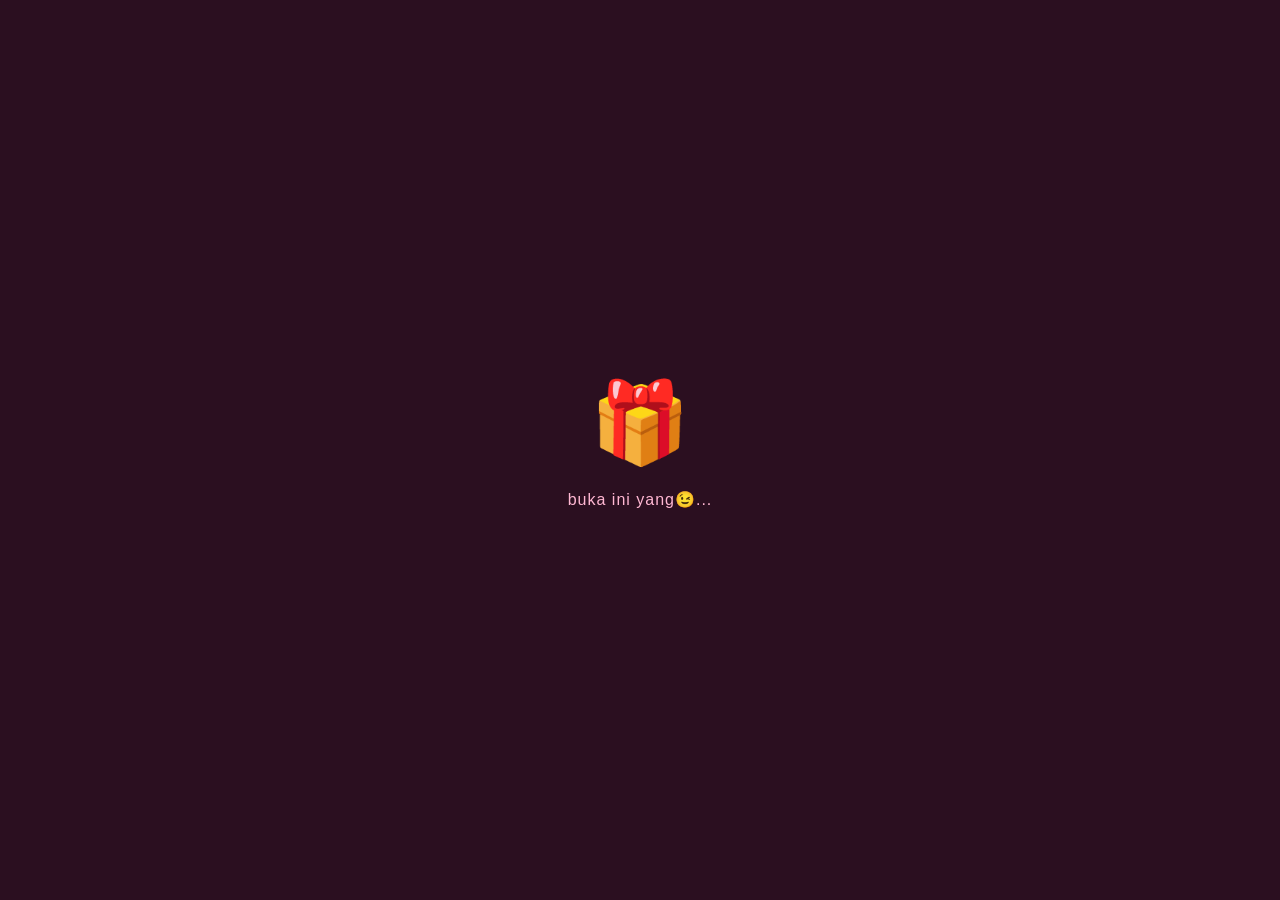
==== index.html @ 15665037 "First commit website romantis" ====
<!DOCTYPE html>
<html lang="en">
<head>
    <meta charset="UTF-8">
    <meta name="viewport" content="width=device-width, initial-scale=1.0">
    <title>For You, My Everything</title>
    <link rel="stylesheet" href="css/style.css">
</head>
<body>

    <!-- LAYAR UTAMA KADO -->
    <div id="gift-overlay" onclick="bukaKado()">
        <div class="gift-box">🎁</div>
        <p style="color: #ffb7d2; margin-top: 20px; font-family: sans-serif; letter-spacing: 1px;">buka ini yang😉...</p>
    </div>

    <!-- GERBANG CONTAINER UTAMA -->
    <div class="container">
        <p class="sub-title">a love letter in bloom</p>
        <h1 class="main-title">For You, My Everything</h1>
        <p class="tagline">Every petal holds a whisper of how much you mean to me.</p>
        
        <div class="divider">🌸 🌸 🌸</div>

        <!-- Kartu Pesan Surat -->
        <div class="card">
            <p class="card-caption">from my heart</p>
            <h2>You are my wildest dream come true.</h2>
            <p class="letter-text">
                Dalam dunia yang penuh dengan hal-hal biasa, kamu adalah keajaiban yang luar biasa. 
                Cara kamu tertawa, caramu peduli, dan caramu menyikapi segala hal... 
                Itu mengisi setiap sudut duniaku dengan warna yang tidak pernah tahu aku butuhkan.
            </p>
            <p class="signature">— Always yours</p>
            
            <!-- PEMUTAR MUSIK MINI (DUDUK MANIS DI DALAM CARD) -->
            <div class="music-player">
                <button id="music-btn" onclick="toggleMusik()">🎵</button>
                <div class="music-info">
                    <span class="song-title">Langit Favoritku</span>
                    <span class="artist-name">Luthfi Aulia</span>
                </div>
                <audio id="bg-music" src="music/langit.mp3" loop></audio>
            </div> <!-- (PENTING!) Sekarang tag music-player sudah ditutup dengan aman -->
        </div>

        <div class="divider">🌸 🌸 🌸</div>

        <!-- SECTION 2: WHY I LOVE YOU -->
        <div class="section-reasons">
            <p class="sub-title">a thousand reasons why</p>
            <h2 class="section-title">Why I Love You</h2>
            
            <div class="grid-reasons">
                <div class="reason-card">
                    <span class="reason-icon">✨</span>
                    <h3>Your Smile</h3>
                    <p>It lights up every room and instantly wipes away all my bad days.</p>
                </div>
                <div class="reason-card">
                    <span class="reason-icon">💫</span>
                    <h3>Your Soul</h3>
                    <p>Rare, genuine, and more beautiful than any flower ever grown.</p>
                </div>
                <div class="reason-card">
                    <span class="reason-icon">🤍</span>
                    <h3>Your Kindness</h3>
                    <p>The way you care for the world makes me want to be a better person.</p>
                </div>
                <div class="reason-card">
                    <span class="reason-icon">🎵</span>
                    <h3>Your Laughter</h3>
                    <p>The best sound in the universe. My favorite melody, always.</p>
                </div>
            </div>
        </div>

        <div class="divider">🌸 🌸 🌸</div>

        <!-- SECTION 3: A GARDEN GROWN -->
        <div class="section-garden">
            <p class="sub-title">our secret garden</p>
            <h2 class="section-title">A Garden Grown Just For You</h2>
            <p class="tagline">Hover or tap each flower to discover its hidden meaning 🌸</p>
            
            <div class="garden-buttons">
                <button class="btn-flower" onclick="cekArtiBunga('🌹', 'Mawar Merah: Lambang cintaku yang tulus dan gak akan pernah pudar buat kamu.')">🌹</button>
                <button class="btn-flower" onclick="cekArtiBunga('🌸', 'Cherry Blossom: Setiap momen bersamamu itu indah dan sangat berharga.')">🌸</button>
                <button class="btn-flower" onclick="cekArtiBunga('🌻', 'Sunflower: Kamu adalah matahari yang selalu menghangatkan hariku.')">🌻</button>
                <button class="btn-flower" onclick="cekArtiBunga('🌷', 'Tulip: Rasa nyaman yang luar biasa setiap kali aku ada di dekatmu.')">🌷</button>
            </div>
            
            <div id="flower-meaning" class="meaning-box">Klik salah satu bunga di atas...</div>
        </div>

        <div class="divider">🌸 🌸 🌸</div>

        <!-- SECTION 4: GALERI FOTO MELEBAR MEGAH -->
        <div class="section-gallery">
            <p class="sub-title">captured moments</p>
            <h2 class="section-title">Your Beautiful Pictures</h2>
            <p class="tagline">Every frame tells a story of how lucky I am to have you.</p>

            <div class="grid-gallery">
                <div class="gallery-item">
                    <img src="images/foto1.jpeg" alt="Memory 1">
                    <div class="photo-caption">Your prettiest smile ✨</div>
                </div>
                <div class="gallery-item">
                    <img src="images/foto2.jpeg" alt="Memory 2">
                    <div class="photo-caption">Favorite date in nature 🤍</div>
                </div>
                <div class="gallery-item">
                    <img src="images/foto3.jpeg" alt="Memory 3">
                    <div class="photo-caption">deep talk moment while eating 😆</div>
                </div>
                <div class="gallery-item">
                    <img src="images/foto4.jpeg" alt="Memory 4">
                    <div class="photo-caption">My favorite view adn person, always 💫</div>
                </div>
            </div>
        </div>

        <!-- FOOTER DI TENGAH -->
        <footer class="love-footer">
            <p>Made with 💗 for Sayang</p>
            <p class="copyright">© 2026 — Countless memories to come</p>
        </footer>

    </div> <!-- PENUTUP UTAMA CONTAINER -->

    <!-- Script ditaruh di luar container agar aman saat efek fade-in berjalan -->
    <script src="js/script.js"></script>
</body>
</html>
---- css/style.css ----
/* --- GAYA DASAR & LAYAR --- */
body {
    margin: 0;
    padding: 0;
    background-color: #1a0812; /* Warna gelap romantis */
    overflow-x: hidden;
}

/* --- LAYAR PEMBUKA (KADO) --- */
#gift-overlay {
    position: fixed;
    top: 0; left: 0; width: 100%; height: 100%;
    background-color: #2b0f20;
    display: flex;
    flex-direction: column;
    justify-content: center;
    align-items: center;
    z-index: 9999;
    transition: opacity 1s ease, transform 1s ease;
}

.gift-box {
    font-size: 80px;
    cursor: pointer;
    animation: bounce 2s infinite;
}

@keyframes bounce {
    0%, 20%, 50%, 80%, 100% { transform: translateY(0); }
    40% { transform: translateY(-20px); }
    60% { transform: translateY(-10px); }
}

/* --- EFEK LEDAKAN BUNGA (10 DETIK) --- */
.burst-flower {
    position: fixed;
    pointer-events: none;
    z-index: 10000;
    animation: burstOut 10s cubic-bezier(0.1, 0.8, 0.3, 1) forwards;
}

@keyframes burstOut {
    0% {
        transform: translate(-50%, -50%) scale(0.3);
        opacity: 1;
    }
    85% {
        opacity: 1; /* Tetap muncul penuh sampai detik ke-8.5 */
    }
    100% {
        transform: translate(var(--x), var(--y)) scale(1.5) rotate(360deg);
        opacity: 0; /* Baru memudar di akhir */
    }
}

/* --- EFEK HUJAN BUNGA DARI ATAS --- */
.flower {
    position: fixed;
    top: -20px;
    pointer-events: none;
    z-index: 999;
    animation: fall linear forwards;
}

@keyframes fall {
    0% { transform: translateY(0) rotate(0deg) translateX(0); opacity: 1; }
    50% { transform: translateY(50vh) rotate(180deg) translateX(30px); opacity: 0.8; }
    100% { transform: translateY(105vh) rotate(360deg) translateX(-30px); opacity: 0; }
}

/* --- KONTEN UTAMA (SURAT & MUSIK) YANG DISEMBUNYIKAN DI AWAL --- */
.container, .music-player {
    opacity: 0;
    visibility: hidden;
    transition: opacity 1.5s ease, visibility 1.5s ease;
}

/* Class bantuan untuk memunculkan konten lewat JavaScript nanti */
.tampilkan-konten {
   opacity: 1 !important;
    visibility: visible !important;
    
    /* Mengembalikan scroll setelah kado terbuka sempurna */
    max-height: none !important; 
    overflow: visible !important; 
}

/* --- GAYA SURAT CINTA --- */
.container {
    opacity: 0;
    visibility: hidden;
    transition: opacity 1.5s ease, visibility 1.5s ease;
    
    /* Pengaman utama: Kita kunci lebar container teksnya di 500px agar lurus kebawah */
    width : 100%;
    max-width: 1100px; 
    margin: 0 auto;
    padding: 60px 20px;
    text-align: center;
    font-family: 'Georgia', serif;
    color: #fff;
    
    /* Menahan scroll saat kado belum dibuka */
    max-height: 100vh; 
    overflow: hidden; 
    box-sizing: border-box;
}

.sub-title {
    font-style: italic;
    color: #cca4b5;
    font-size: 14px;
    letter-spacing: 2px;
    margin-bottom: 5px;
}

.main-title {
    font-size: 2.5rem;
    color: #ffb7d2;
    margin: 10px 0;
    font-weight: normal;
}

.tagline {
    color: #e0d0d8;
    font-size: 15px;
    line-height: 1.5;
}

.divider {
    color: rgba(255, 183, 210, 0.4);
    margin: 40px auto;
    letter-spacing: 15px;
    text-align: center; /* Memaksa emoji di dalamnya bergeser ke tengah */
    width: 100%;        /* Memastikan areanya membentang penuh dari kiri ke kanan */
    display: block;
    box-sizing: border-box;
}

.card {
    background: rgba(255, 255, 255, 0.03);
    padding: 30px;
    border-radius: 20px;
    border: 1px solid rgba(255, 183, 210, 0.15);
    backdrop-filter: blur(10px);
    box-shadow: 0 10px 30px rgba(0, 0, 0, 0.5);
    margin-top: 30px;
    
    /* PENTING: Kita kunci ukuran imutnya murni di elemen kartu surat ini saja */
    max-width: 500px; 
    margin: 40px auto; /* Membuat kartu tetep presisi di tengah layar */
    box-sizing: border-box;
    text-align: center;
}

.card-caption {
    font-size: 12px;
    text-transform: uppercase;
    letter-spacing: 3px;
    color: #ffb7d2;
    margin-bottom: 20px;
}

.card h2 {
    font-size: 1.8rem;
    font-weight: normal;
    line-height: 1.4;
    margin-bottom: 25px;
}

.letter-text {
    line-height: 1.8;
    color: #cca4b5;
    font-size: 15px;
    text-align: justify;
}

.signature {
    margin-top: 30px;
    font-style: italic;
    color: #ffb7d2;
}

/* --- GAYA PEMUTAR MUSIK --- */
.music-player {
    position: relative;
    bottom: 0;
    left: 0;
    background: rgba(255, 255, 255, 0.04); 
    border: 1px solid rgba(255, 183, 210, 0.15);
    padding: 15px 25px;
    
    /* 1. MENGUBAH JADI KOTAK (Sudut melengkung halus disamakan dengan card) */
    border-radius: 20px; 
    
    /* 2. MEMBUAT LEBARNYA FULL MENGIKUTI UKURAN CARD */
    display: flex; 
    width: 100%;
    
    box-sizing: border-box;
    align-items: center;
    gap: 15px;
    z-index: 99;
    backdrop-filter: blur(10px);
    margin-top: 35px; /* Jarak aman dari tulisan Always Yours */

}

#music-btn {
    background: #ffb7d2;
    border: none;
    color: #1a0812;
    width: 35px;
    height: 35px;
    border-radius: 50%;
    cursor: pointer;
    font-size: 16px;
    display: flex;
    justify-content: center;
    align-items: center;
    transition: transform 0.2s;
}

#music-btn:hover { transform: scale(1.1); }

.music-info {
    display: flex;
    flex-direction: column;
    text-align: left;
    font-family: sans-serif;
}

.song-title { font-size: 13px; font-weight: bold; color: #fff; }
.artist-name { font-size: 11px; color: #cca4b5; }

/* --- SECTION 2: GRID ALASAN --- */
.section-reasons, .section-garden {
   text-align: center;
    width: 100%;
    max-width: 1000px;
    margin: 80px auto 0 auto;
    box-sizing: border-box;
    padding: 0 20px;
    display: block; /* Kita kembalikan ke block biasa agar tidak memaksa horizontal */
    margin-top: 60px;
}

.section-title {
    text-align: center;
    margin-left: auto;
    margin-right: auto;
}

.section-reasons .sub-title, 
.section-garden .sub-title {
    text-align: center;
    width: 100%;
}

.grid-reasons {
    display: grid;
    grid-template-columns: repeat(2, 1fr);
    gap: 20px; /* Jarak antar card agak dilegakan sedikit */
    width: 100%;
    box-sizing: border-box;
}

.reason-card {
    background: rgba(255, 255, 255, 0.02);
    border: 1px solid rgba(255, 183, 210, 0.1);
    padding: 20px 15px;
    border-radius: 15px;
    text-align: center;
    transition: transform 0.3s ease, background 0.3s ease;
}

.reason-card:hover {
    transform: translateY(-5px);
    background: rgba(255, 255, 255, 0.05);
    border-color: rgba(255, 183, 210, 0.3);
}

.reason-icon {
    font-size: 24px;
    display: block;
    margin-bottom: 10px;
}

.reason-card h3 {
    font-size: 16px;
    color: #ffb7d2;
    margin: 5px 0;
}

.reason-card p {
    font-size: 12px;
    color: #cca4b5;
    line-height: 1.4;
    margin: 0;
}

/* --- SECTION 3: TOMBOL INTERAKTIF BUNGA --- */
.garden-buttons {
    display: flex;
    justify-content: center;
    gap: 20px;
    margin: 25px 0;
}

.btn-flower {
    background: rgba(255, 255, 255, 0.05);
    border: 1px solid rgba(255, 183, 210, 0.2);
    font-size: 32px;
    width: 60px;
    height: 60px;
    border-radius: 50%;
    cursor: pointer;
    transition: transform 0.2s, background 0.2s;
    display: flex;
    justify-content: center;
    align-items: center;
}

.btn-flower:hover {
    transform: scale(1.2);
    background: rgba(255, 183, 210, 0.15);
    box-shadow: 0 0 15px rgba(255, 183, 210, 0.4);
}

.meaning-box {
    margin-top: 20px;
    padding: 20px;
    background: rgba(20, 10, 15, 0.6);
    border-radius: 15px;
    border: 1px dashed rgba(255, 183, 210, 0.3);
    font-style: italic;
    color: #e0d0d8;
    font-size: 14px;
    min-height: 40px;
    line-height: 1.5;
    transition: all 0.3s ease;
}

/* Biar tampilan responsif kalau dibuka di HP yang layarnya kecil */
@media (max-width: 450px) {
    .grid-reasons {
        grid-template-columns: 1fr; /* Jadi 1 kolom memanjang kebawah kalau di HP */
    }
}

/* --- SECTION 4: GALERI FOTO GRID --- */
.section-gallery {
    margin-top: 60px;
    text-align: center;
    width: 100%;
    box-sizing: border-box;
    padding: 0 40px;
    max-width: 1100px; 
    margin-left: auto;
    margin-right: auto;
    display: block;
}

.grid-gallery {
    display: grid;
    grid-template-columns: repeat(2, 1fr); /* Membagi jadi 3 kolom berdampingan */
    gap: 25px;
    margin-top: 30px;
    width: 100%;
    box-sizing: border-box;
}

.gallery-item {
    background: rgba(255, 255, 255, 0.02);
    border: 1px solid rgba(255, 183, 210, 0.15);
    border-radius: 15px;
    overflow: hidden; /* Memastikan gambar tidak meluber keluar dari lengkungan bingkai */
    box-shadow: 0 8px 25px rgba(0, 0, 0, 0.4);
    transition: transform 0.4s ease, border-color 0.4s ease;
}

.gallery-item img {
    width: 100%;
    height: auto; /* Mengunci tinggi gambar agar seragam dan rapi */
    aspect-ratio: 1 / 1;
    object-fit: cover; /* Memotong gambar secara proporsional agar tidak gepeng */
    display: block;
    transition: transform 0.4s ease;
}

/* Efek saat foto di-hover (di laptop) atau di-tap (di HP) */
.gallery-item:hover {
    transform: translateY(-8px);
    border-color: rgba(255, 183, 210, 0.4);
}

.gallery-item:hover img {
    transform: scale(1.05); /* Efek gambar nge-zoom lembut */
}

.photo-caption {
    padding: 12px;
    font-size: 13px;
    color: #cca4b5;
    font-family: sans-serif;
    background: rgba(26, 8, 18, 0.8);
    border-top: 1px solid rgba(255, 183, 210, 0.1);
}

/* --- GAYA PENUTUP (FOOTER) --- */
.love-footer {
    margin-top: 100px;
    padding-bottom: 60px;
    font-family: 'Georgia', serif;
    font-style: italic;
    color: #ffb7d2;
    
/* 1. MEMAKSA SEMUA TEKS FOOTER DI TENGAH */
    text-align: center;   
    width: 100%;
    box-sizing: border-box;

    /* 2. MEMPERBESAR UKURAN TEKS "MADE WITH LOVE" */
    font-size: 22px;      /* Diubah dari 15px menjadi 22px agar lebih jelas dan dominan */
    letter-spacing: 1px;  /* Memberi renggang tipis antar huruf biar elegan */

}

.love-footer .copyright {
    font-family: sans-serif;
    font-size: 13px;
    color: rgba(204, 164, 181, 0.5);
    margin-top: 10px;
    letter-spacing: 1px;
}

/* RESPONSIVE: Mengubah jadi 1 kolom memanjang kebawah kalau layarnya kekecilan */
@media (max-width: 480px) {
    .grid-gallery {
        grid-template-columns: 1fr;
    }
    .gallery-item img {
        height: 250px; /* Agak ditinggikan sedikit kalau di layar HP biar puas lihatnya */
    }
}
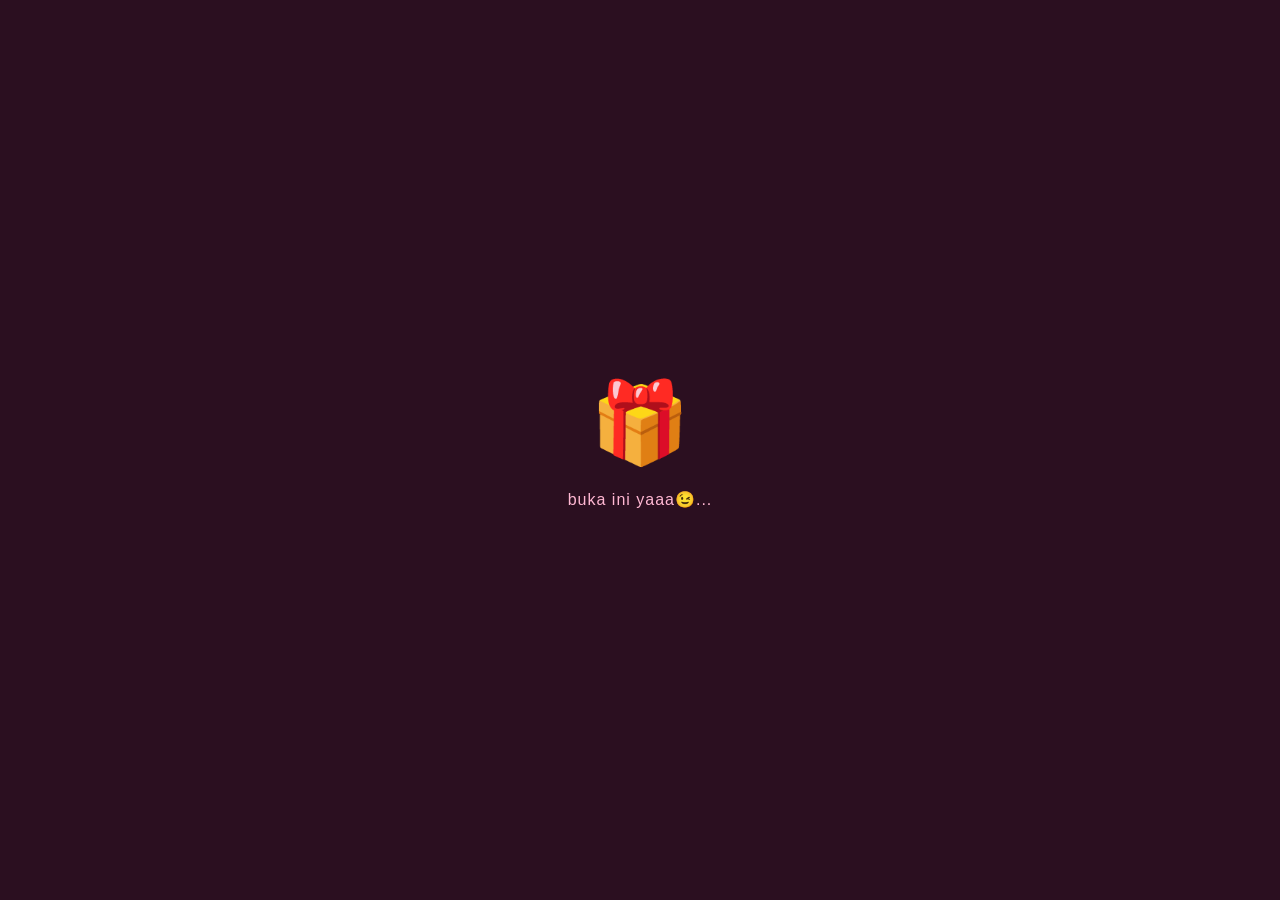
==== commit 83706fc7: "update teks" ====
--- a/index.html
+++ b/index.html
@@ -11,7 +11,7 @@
     <!-- LAYAR UTAMA KADO -->
     <div id="gift-overlay" onclick="bukaKado()">
         <div class="gift-box">🎁</div>
-        <p style="color: #ffb7d2; margin-top: 20px; font-family: sans-serif; letter-spacing: 1px;">buka ini yang😉...</p>
+        <p style="color: #ffb7d2; margin-top: 20px; font-family: sans-serif; letter-spacing: 1px;">buka ini yaaa😉...</p>
     </div>
 
     <!-- GERBANG CONTAINER UTAMA -->
@@ -60,7 +60,7 @@
                 <div class="reason-card">
                     <span class="reason-icon">💫</span>
                     <h3>Your Soul</h3>
-                    <p>Rare, genuine, and more beautiful than any flower ever grown.</p>
+                    <p>Rare, genuine, and more Handsome than any flower ever grown.</p>
                 </div>
                 <div class="reason-card">
                     <span class="reason-icon">🤍</span>
@@ -98,7 +98,7 @@
         <!-- SECTION 4: GALERI FOTO MELEBAR MEGAH -->
         <div class="section-gallery">
             <p class="sub-title">captured moments</p>
-            <h2 class="section-title">Your Beautiful Pictures</h2>
+            <h2 class="section-title">Your Handsome Pictures</h2>
             <p class="tagline">Every frame tells a story of how lucky I am to have you.</p>
 
             <div class="grid-gallery">
@@ -123,7 +123,7 @@
 
         <!-- FOOTER DI TENGAH -->
         <footer class="love-footer">
-            <p>Made with 💗 for Sayang</p>
+            <p>Made with 💗 for Spesial Person</p>
             <p class="copyright">© 2026 — Countless memories to come</p>
         </footer>
 
